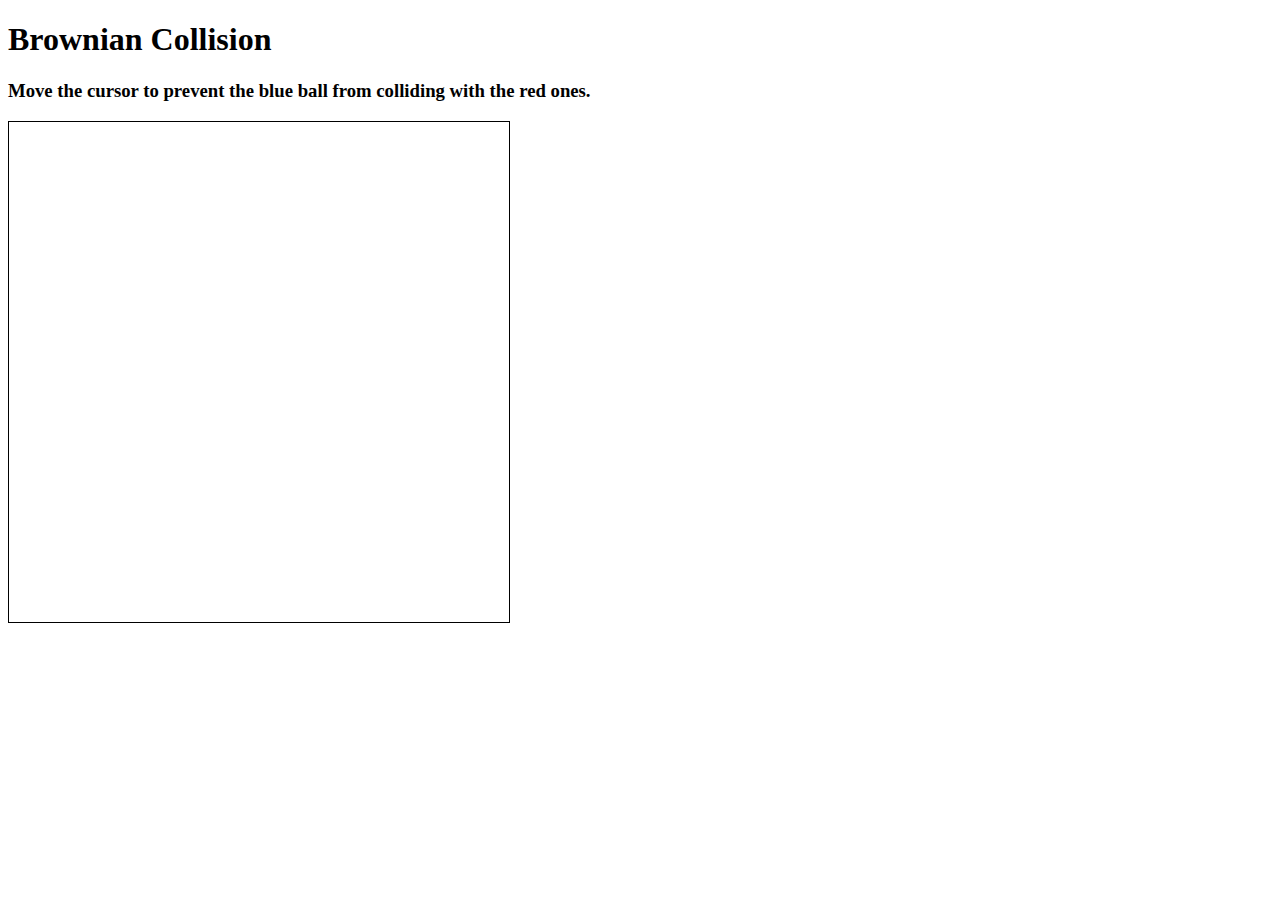
==== src/index.html @ 01287d9f "Shortened code" ====
<!DOCTYPE HTML>
<html>
<head>
<title>Brownian Game</title>
<style>
canvas
{
  border:1px solid black;
}
</style>
</head>
<body>
<h1>Brownian Collision</h1>
<h3>Move the cursor to prevent the blue ball from colliding with the red ones.</h3>
<canvas width="500" height="500" id="cv"></canvas>
<script src="game.js" type="text/javascript"></script>
</body>
</html>
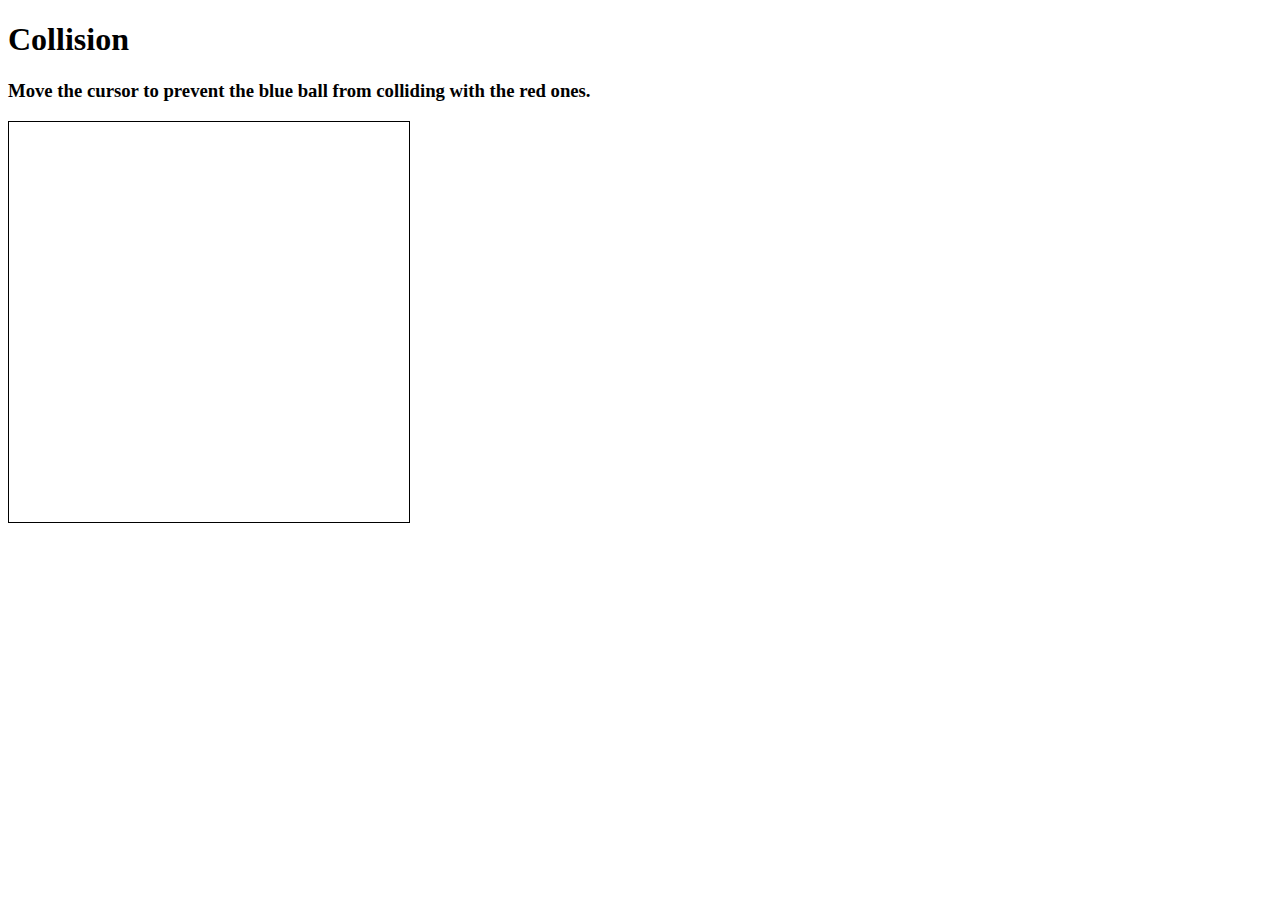
==== commit d95315e0: "Adding basic functions, added collision variables for red and red" ====
--- a/src/index.html
+++ b/src/index.html
@@ -1,7 +1,7 @@
 <!DOCTYPE HTML>
 <html>
 <head>
-<title>Brownian Game</title>
+<title>Collision Game</title>
 <style>
 canvas
 {
@@ -10,9 +10,9 @@
 </style>
 </head>
 <body>
-<h1>Brownian Collision</h1>
+<h1>Collision</h1>
 <h3>Move the cursor to prevent the blue ball from colliding with the red ones.</h3>
-<canvas width="500" height="500" id="cv"></canvas>
+<canvas width="400" height="400" id="cv"></canvas>
 <script src="game.js" type="text/javascript"></script>
 </body>
 </html>
